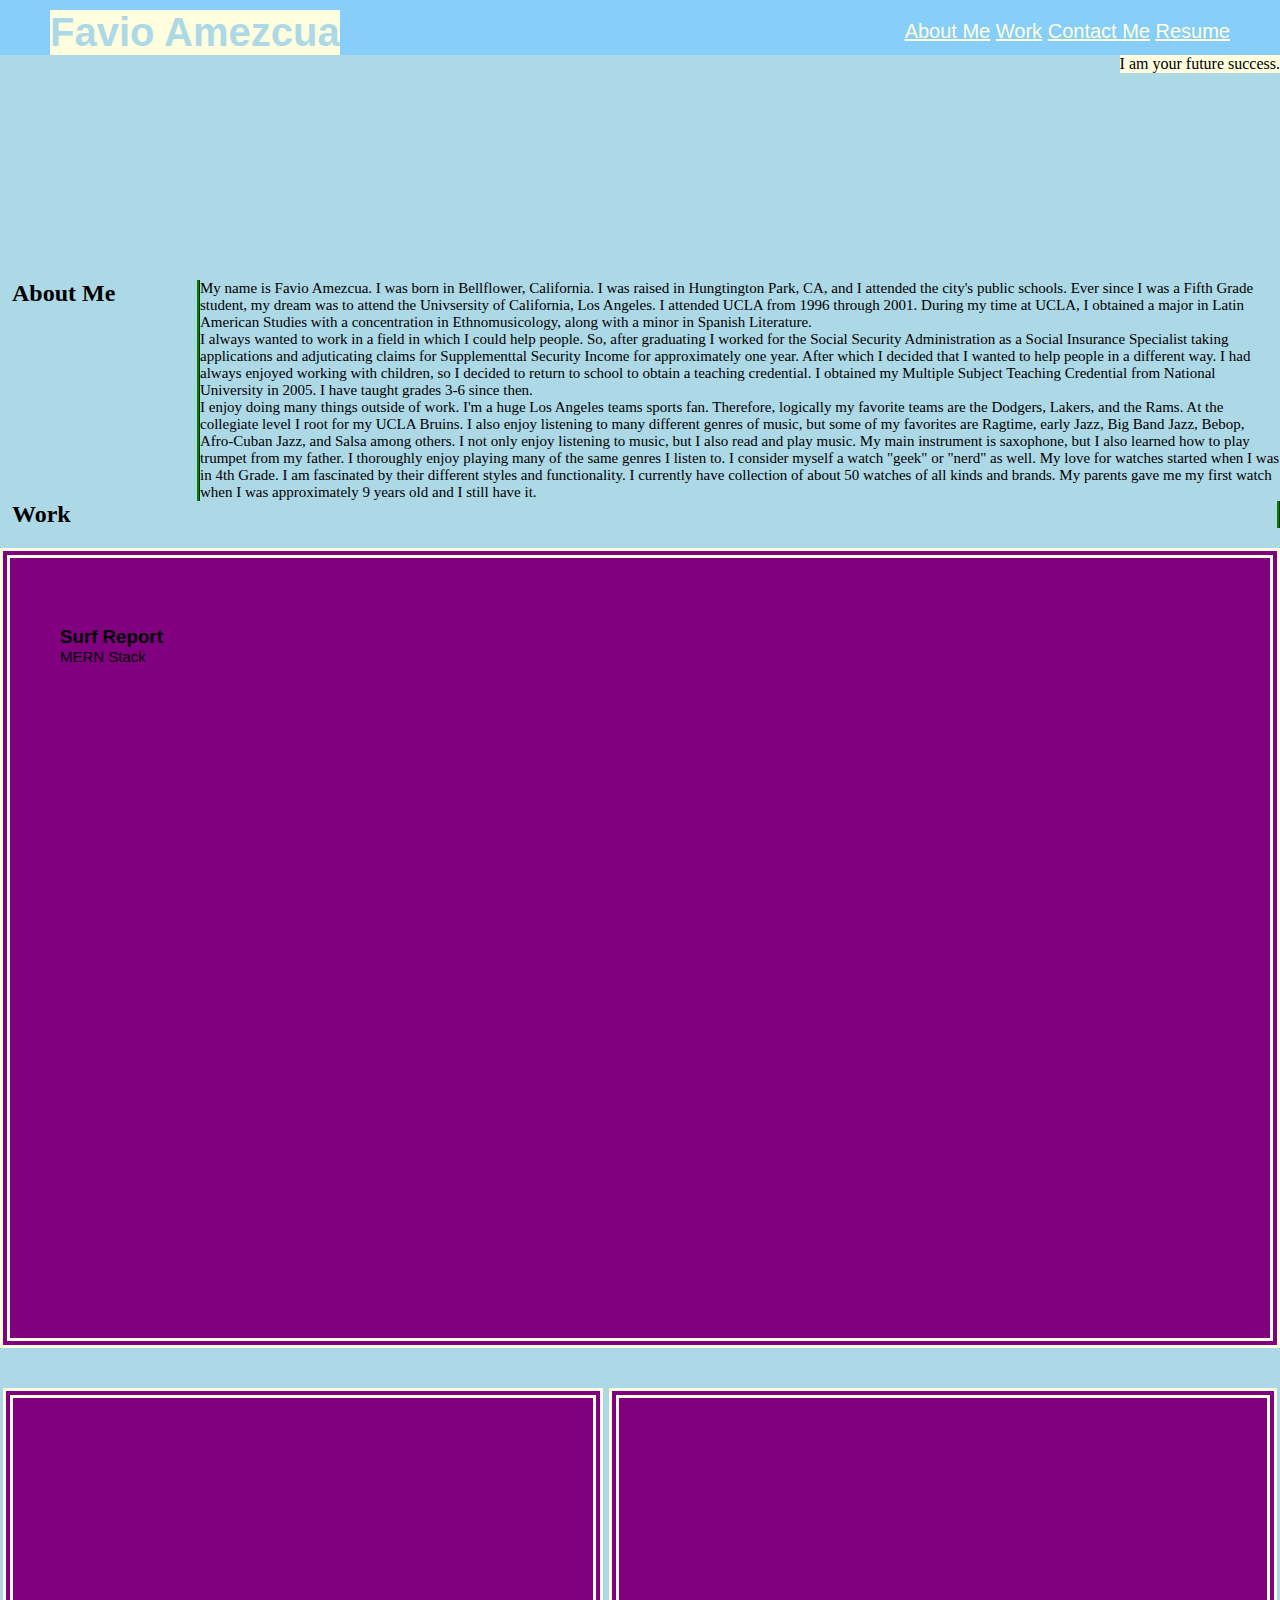
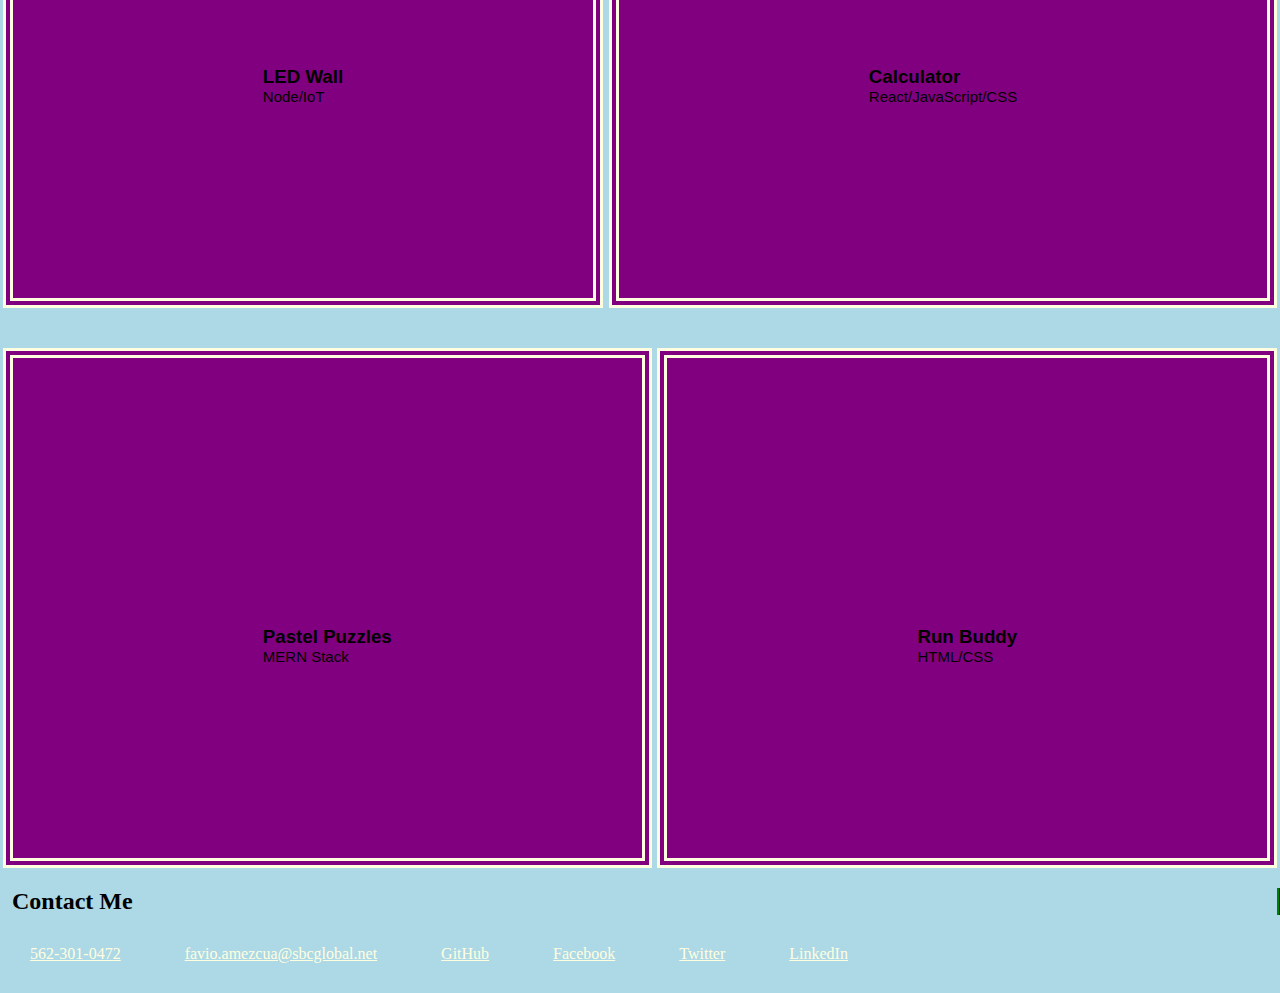
==== index.html @ ad66c064 "File Folder Restructure" ====
<!DOCTYPE html>
<html lang="en-us">

<head>
    <meta charset="UTF-8" />
    <link rel="stylesheet" href="./style.css">
    <title>Favio Amezcua</title>
</head>

<body>
    <header class="header">
        <h1>Favio Amezcua</h1>
        <nav>
            <ul>
                <li>
                    <a href="#about-me">About Me</a>
                </li>
                <li>
                    <a href="#work">Work</a>
                </li>
                <li>
                    <a href="#contact-me">Contact Me</a>
                </li>
                <li>
                    <a href="#resume">Resume</a>
                </li>
            </ul>
        </nav>
    </header>
    <figure class="unsure">
        <figcaption class="figcaption">I am your future success.</figcaption>
    </figure>
    <main id="flex-main">
        <section id="about-container" class="flex-content">
            <div class="title">
                <h2>About Me</h2>
            </div>
            <div class="content">
                <p>
                    My name is Favio Amezcua. I was born in Bellflower, California. I was raised in Hungtington Park,
                    CA, and I attended the city's public schools. Ever since I was a Fifth Grade student, my dream was
                    to attend the Univsersity of California, Los Angeles. I attended UCLA from 1996 through 2001. During
                    my time at UCLA, I obtained a major in Latin American Studies with a concentration in
                    Ethnomusicology, along with a minor in Spanish Literature.
                </p>
                <p>
                    I always wanted to work in a field in which I could help people. So, after graduating I worked for
                    the Social Security Administration as a Social Insurance Specialist taking applications and
                    adjuticating claims for Supplementtal Security Income for approximately one year. After which I
                    decided that I wanted to help people in a different way. I had always enjoyed working with children,
                    so I decided to return to school to obtain a teaching credential. I obtained my Multiple Subject
                    Teaching Credential from National University in 2005. I have taught grades 3-6 since then.
                </p>
                <p>
                    I enjoy doing many things outside of work. I'm a huge Los Angeles teams sports fan. Therefore,
                    logically my favorite teams are the Dodgers, Lakers, and the Rams. At the collegiate level I root
                    for my UCLA Bruins. I also enjoy listening to many different genres of music, but some of my
                    favorites are Ragtime, early Jazz, Big Band Jazz, Bebop, Afro-Cuban Jazz, and Salsa among others. I
                    not only enjoy listening to music, but I also read and play music. My main instrument is saxophone,
                    but I also learned how to play trumpet from my father. I thoroughly enjoy playing many of the same
                    genres I listen to. I consider myself a watch "geek" or "nerd" as well. My love for watches started
                    when I was in 4th Grade. I am fascinated by their different styles and functionality. I currently
                    have collection of about 50 watches of all kinds and brands. My parents gave me my first watch when
                    I was approximately 9 years old and I still have it.
                </p>
            </div>
        </section>
        <section class="Work">
            <div class="title">
                <h2>Work</h2>
            </div>
            <div class="content">
                <article class="big-card">
                    <img src="" class="" alt="" />
                    <h3>Surf Report</h3>
                    <p>
                        MERN Stack
                    </p>
                </article>
                <div id="flex-work">
                    <article class="card">
                        <img src="" class="" alt="" />
                        <h3>LED Wall</h3>
                        <p>
                            Node/IoT
                        </p>
                    </article>
                    <article class="card">
                        <img src="" class="" alt="" />
                        <h3>Calculator</h3>
                        <p>
                            React/JavaScript/CSS
                        </p>
                    </article>
                    <article class="card">
                        <img src="" class="" alt="" />
                        <h3>Pastel Puzzles</h3>
                        <p>
                            MERN Stack
                        </p>
                    </article>
                    <article class="card">
                        <img src="" class="" alt="" />
                        <h3>Run Buddy</h3>
                        <p>
                            HTML/CSS
                        </p>
                    </article>
                </div>
            </div>

        </section>
        <section class="contact">
            <div class="title">
                <h2>Contact Me</h2>
            </div>
            <div class="contact-me">
                <ul>
                    <li>
                        562-301-0472
                    </li>
                    <li>
                        favio.amezcua@sbcglobal.net
                    </li>
                    <li>
                        GitHub
                    </li>
                    <li>
                        Facebook
                    </li>
                    <li>
                        Twitter
                    </li>
                    <li>
                        LinkedIn
                    </li>
                </ul>
            </div>
        </section>
    </main>
</body>

</html>
---- style.css ----
* {
    box-sizing: border-box;
    padding: 0;
    margin: 0;
}

body {
    background-color: lightblue ;
}

.header {
    padding: 10px 0px 0px 50px;
    font-family:Impact, Haettenschweiler, 'Arial Narrow Bold', sans-serif;
    background-color: lightskyblue;
    color: lightblue;
}

.header h1 {
    display: inline-block;
    background-color: lightyellow;
    font-size: 40px;
}

.header nav {
    padding-top: 10px;
    margin-right: 50px;
    float: right;
    font-family: Impact, Haettenschweiler, 'Arial Narrow Bold', sans-serif;
    font-size: 20px
}

.header nav ul {
    list-style-type: none;
}

.header nav ul li {
    display: inline-block;
}

a {
    color: lightyellow;
    text-decoration: underline;
     
}

p {
    font-size: 15px;
}

.unsure {
    height: 200px;
    width: 100%;
    margin-bottom: 25px;
    background-image: url("");
    background-size: cover;
    background: center;
}
.figcaption {
    float: right;
    background-color: lightyellow;
}

#flex-main {
    display: flex;
    flex-direction: column;
}

.flex-content {
    display: flex;

}

.title {
    flex: 0 0 200px;
    padding-left: 12px;
    border-right-style: ridge;
    border-color: green;
}

.content {
    flex: 1 1 800px
}
.work {
    display: flex;
    flex-wrap: wrap;
    margin-top: 100%;
}

#flex-work {
    display: flex;
    flex-wrap: wrap;
    justify-content: space-around;
    align-items: center;
    box-sizing: border-box;
}

.big-card {
    margin-top: 20px;
    margin-bottom: 20px;
    padding: 50px;
    height: 800px;
    justify-content:end;
    background-color: purple;
    border-style: double;
    border-width: 10px;
    border-color: lightyellow;
    font-family: Impact, Haettenschweiler, 'Arial Narrow Bold', sans-serif;
    
}

.card {
    margin-top: 20px;
    margin-bottom: 20px;
    padding: 250px;
    height: 200px; 
    /* justify-content: ; */
    background-color: purple;
    border-style: double;
    border-width: 10px;
    border-color: lightyellow;
    font-family: Impact, Haettenschweiler, 'Arial Narrow Bold', sans-serif;
}

/* .big-card img {

}

.card img {

} */
.contact ul li {
    display: inline-block;
    color: lightyellow;
    text-decoration: underline;
    justify-content: center;
    padding: 30px;
}
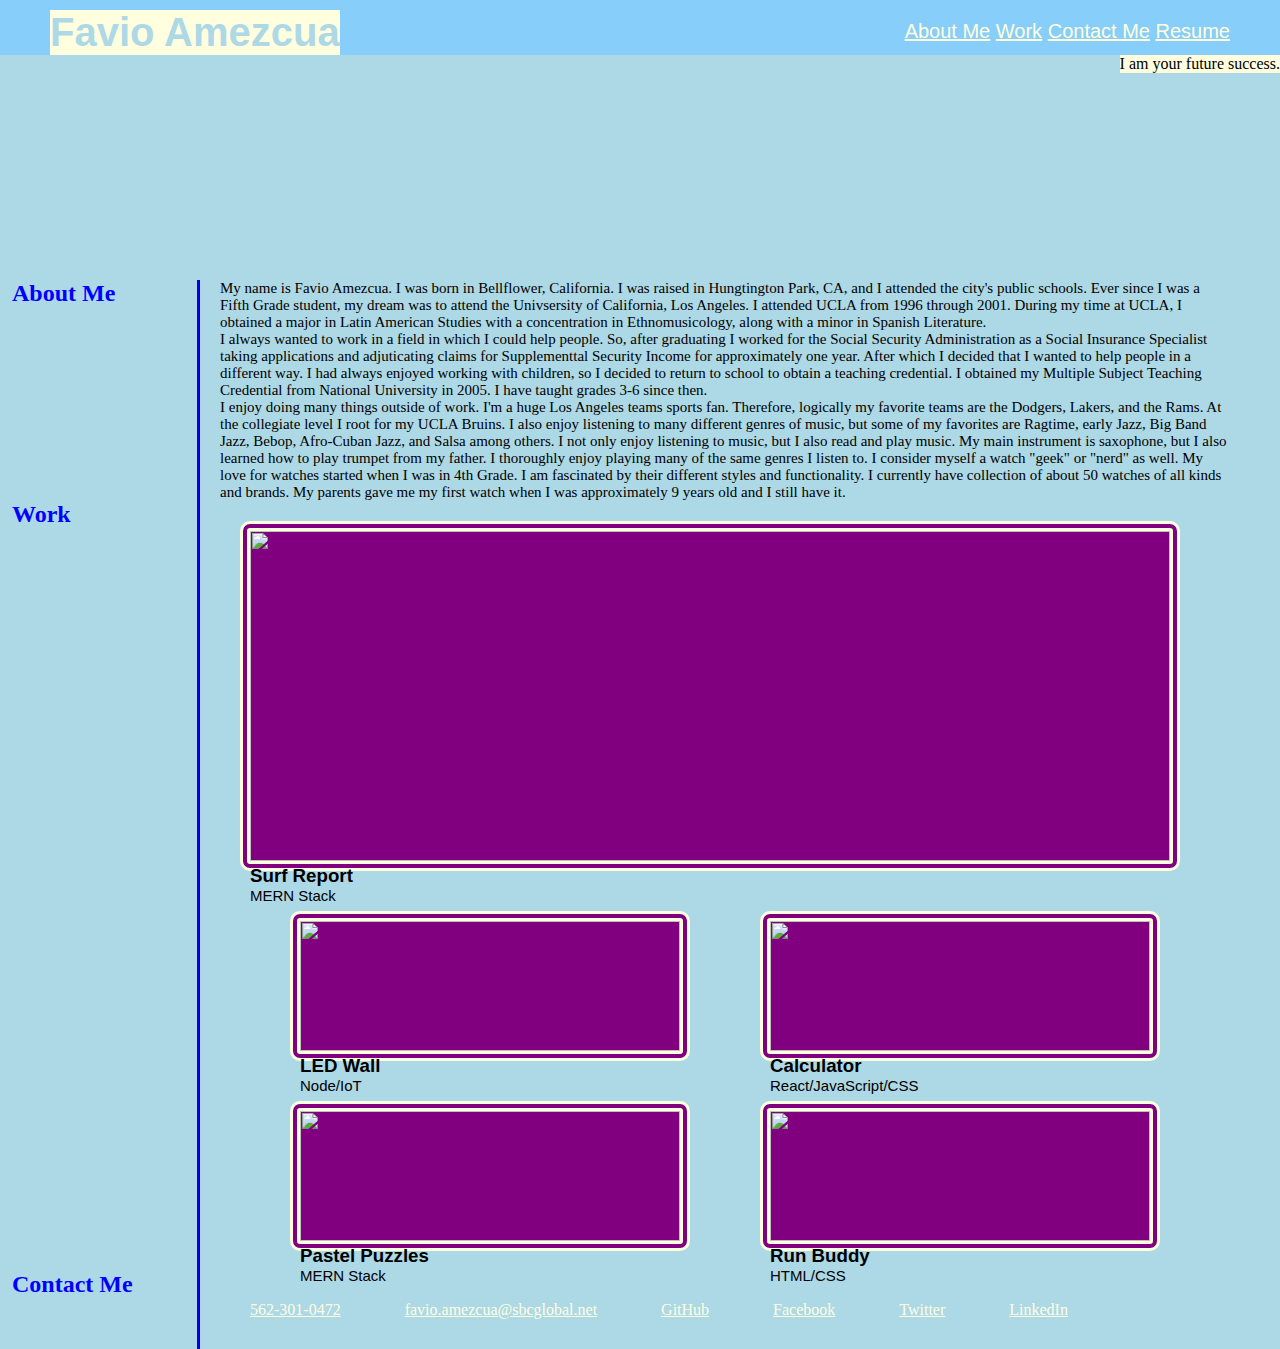
==== commit f4a8cf09: "updated content" ====
--- a/index.html
+++ b/index.html
@@ -13,13 +13,13 @@
         <nav>
             <ul>
                 <li>
-                    <a href="#about-me">About Me</a>
+                    <a href="#about-container">About Me</a>
                 </li>
                 <li>
                     <a href="#work">Work</a>
                 </li>
                 <li>
-                    <a href="#contact-me">Contact Me</a>
+                    <a href="#contact">Contact Me</a>
                 </li>
                 <li>
                     <a href="#resume">Resume</a>
@@ -65,13 +65,13 @@
                 </p>
             </div>
         </section>
-        <section class="Work">
+        <section id="work" class="work">
             <div class="title">
                 <h2>Work</h2>
             </div>
             <div class="content">
                 <article class="big-card">
-                    <img src="" class="" alt="" />
+                    <img src="./images/Surfer.jpeg" class="big picture" alt=""/>
                     <h3>Surf Report</h3>
                     <p>
                         MERN Stack
@@ -79,28 +79,28 @@
                 </article>
                 <div id="flex-work">
                     <article class="card">
-                        <img src="" class="" alt="" />
+                        <img src="./images/LED-Wall.jpeg" class="" alt=""/>
                         <h3>LED Wall</h3>
                         <p>
                             Node/IoT
                         </p>
                     </article>
                     <article class="card">
-                        <img src="" class="" alt="" />
+                        <img src="./images/calculator.png" class="" alt="" />
                         <h3>Calculator</h3>
                         <p>
                             React/JavaScript/CSS
                         </p>
                     </article>
                     <article class="card">
-                        <img src="" class="" alt="" />
+                        <img src="./images/Puzzle.jpeg" class="" alt="" />
                         <h3>Pastel Puzzles</h3>
                         <p>
                             MERN Stack
                         </p>
                     </article>
                     <article class="card">
-                        <img src="" class="" alt="" />
+                        <img src="./images/running-buddy.jpeg" class="" alt="" />
                         <h3>Run Buddy</h3>
                         <p>
                             HTML/CSS
@@ -110,31 +110,33 @@
             </div>
 
         </section>
-        <section class="contact">
+        <section id="contact" class="contact">
             <div class="title">
                 <h2>Contact Me</h2>
             </div>
-            <div class="contact-me">
-                <ul>
-                    <li>
-                        562-301-0472
-                    </li>
-                    <li>
-                        favio.amezcua@sbcglobal.net
-                    </li>
-                    <li>
-                        GitHub
-                    </li>
-                    <li>
-                        Facebook
-                    </li>
-                    <li>
-                        Twitter
-                    </li>
-                    <li>
-                        LinkedIn
-                    </li>
-                </ul>
+            <div class="content">
+                <article class="contact-me">
+                    <ul>
+                        <li>
+                            562-301-0472
+                        </li>
+                        <li>
+                            favio.amezcua@sbcglobal.net
+                        </li>
+                        <li>
+                            GitHub
+                        </li>
+                        <li>
+                            Facebook
+                        </li>
+                        <li>
+                            Twitter
+                        </li>
+                        <li>
+                            LinkedIn
+                        </li>
+                    </ul>
+                </article>
             </div>
         </section>
     </main>
--- a/style.css
+++ b/style.css
@@ -73,35 +73,42 @@
 .title {
     flex: 0 0 200px;
     padding-left: 12px;
+    padding-right: 5px;
     border-right-style: ridge;
-    border-color: green;
+    border-color: blue;
+    border-width: 3px;
+    color:blue;
+    
 }
 
 .content {
-    flex: 1 1 800px
+    flex: 1 1 800px;
+    margin-left: 20px;
+    margin-right: 50px;
 }
 .work {
     display: flex;
-    flex-wrap: wrap;
-    margin-top: 100%;
+    
 }
 
 #flex-work {
     display: flex;
     flex-wrap: wrap;
-    justify-content: space-around;
-    align-items: center;
+    justify-content:space-evenly;
+    align-items:center;
     box-sizing: border-box;
 }
 
 .big-card {
     margin-top: 20px;
     margin-bottom: 20px;
-    padding: 50px;
-    height: 800px;
-    justify-content:end;
+    margin-right: 50px;
+    margin-left: 20px;
+    height: 350px;
+    justify-content:center;
     background-color: purple;
     border-style: double;
+    border-radius: 10px;
     border-width: 10px;
     border-color: lightyellow;
     font-family: Impact, Haettenschweiler, 'Arial Narrow Bold', sans-serif;
@@ -111,24 +118,38 @@
 .card {
     margin-top: 20px;
     margin-bottom: 20px;
-    padding: 250px;
-    height: 200px; 
+    height: 150px; 
+    width: 400px;
     /* justify-content: ; */
     background-color: purple;
     border-style: double;
+    border-radius: 10px;
     border-width: 10px;
     border-color: lightyellow;
     font-family: Impact, Haettenschweiler, 'Arial Narrow Bold', sans-serif;
+    position: relative;
 }
 
-/* .big-card img {
+.big-card img {
+    width: 100%;
+    height: 100%;
+    
 
 }
 
 .card img {
+    width: 100%;
+    height: 100%;
+    
 
-} */
+}
+
+.contact {
+    display: flex;
+}
+
 .contact ul li {
+
     display: inline-block;
     color: lightyellow;
     text-decoration: underline;
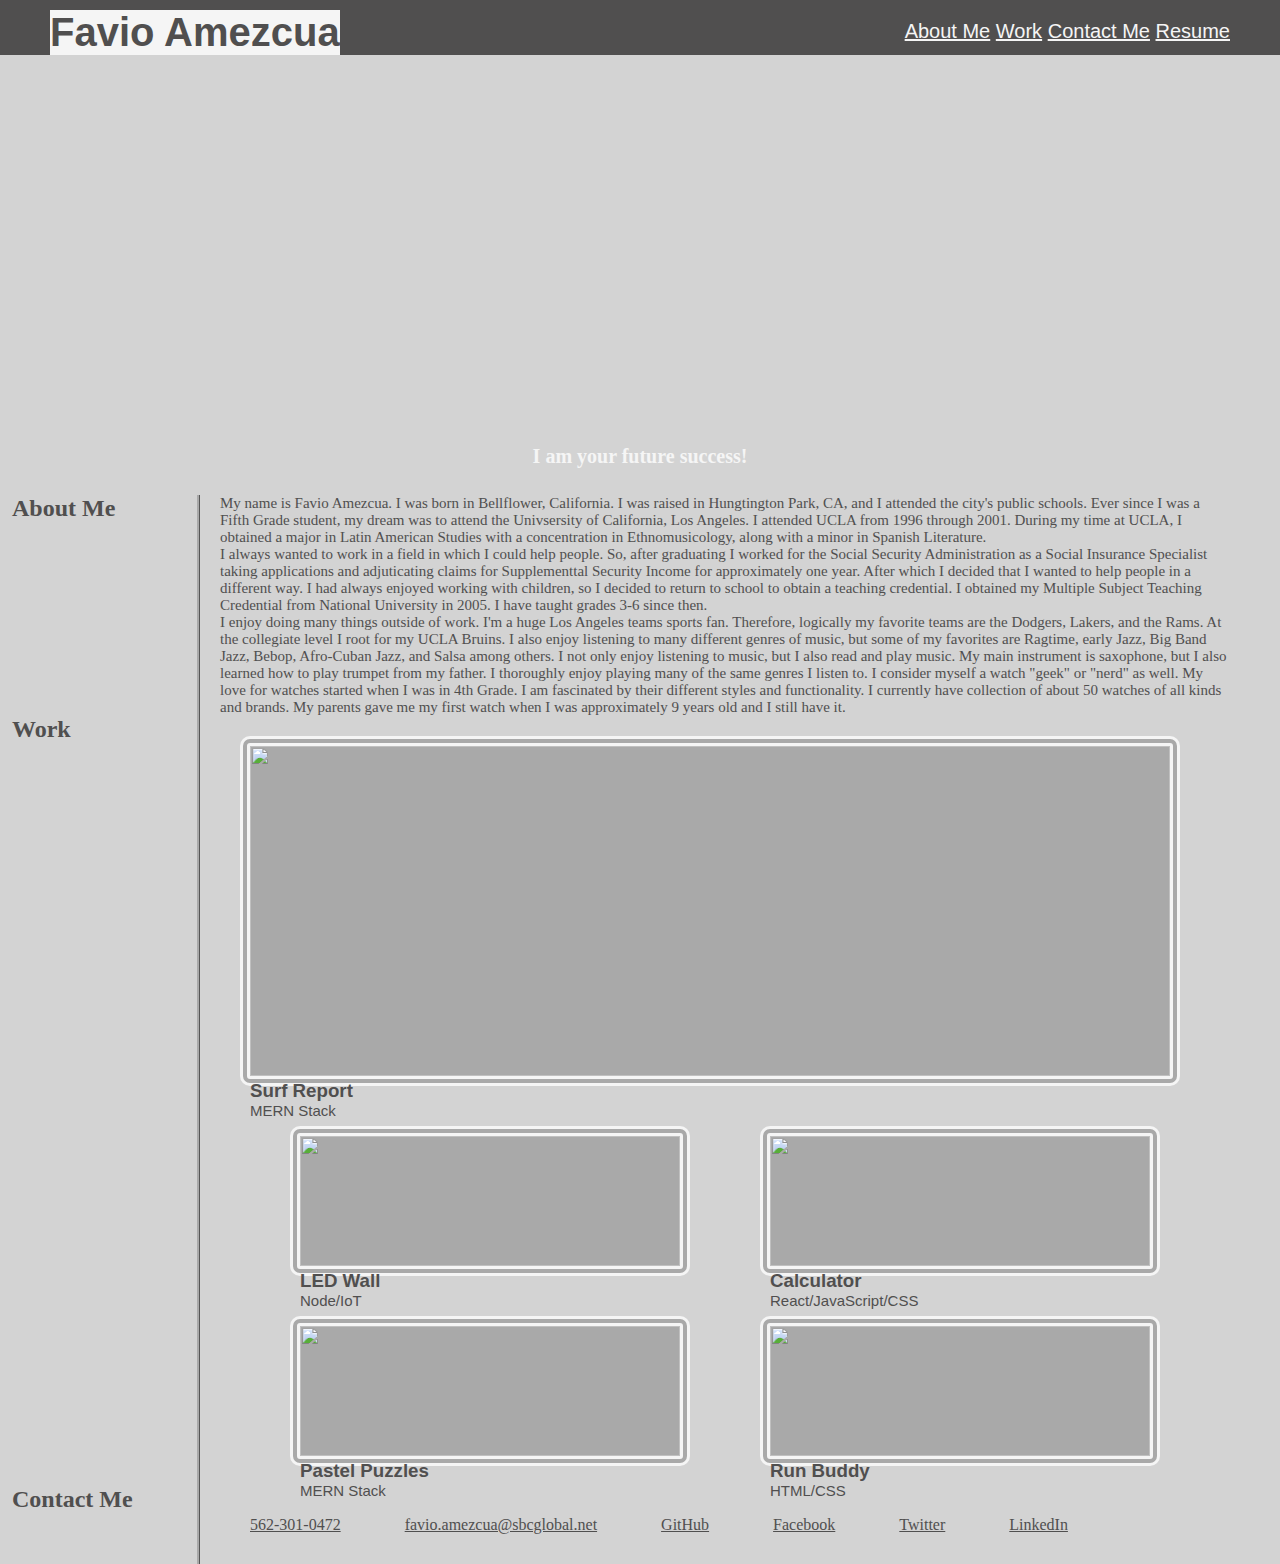
==== commit 92b2fdb7: "Added and styled personal image and image caption. Additional font color changes." ====
--- a/index.html
+++ b/index.html
@@ -28,7 +28,8 @@
         </nav>
     </header>
     <figure class="unsure">
-        <figcaption class="figcaption">I am your future success.</figcaption>
+        <!-- <img src="./images/favioamezcua.png" id="Favio" alt=""/> -->
+        <figcaption class="figcaption">I am your future success!</figcaption>
     </figure>
     <main id="flex-main">
         <section id="about-container" class="flex-content">
--- a/style.css
+++ b/style.css
@@ -5,19 +5,19 @@
 }
 
 body {
-    background-color: lightblue ;
+    background-color: lightgrey;
 }
 
 .header {
     padding: 10px 0px 0px 50px;
     font-family:Impact, Haettenschweiler, 'Arial Narrow Bold', sans-serif;
-    background-color: lightskyblue;
-    color: lightblue;
+    background-color: rgb(80, 79, 79);
+    color: rgb(80, 79, 79);
 }
 
 .header h1 {
     display: inline-block;
-    background-color: lightyellow;
+    background-color: whitesmoke;
     font-size: 40px;
 }
 
@@ -38,26 +38,46 @@
 }
 
 a {
-    color: lightyellow;
+    color: whitesmoke;
     text-decoration: underline;
      
 }
 
 p {
     font-size: 15px;
+    color: rgb(80, 79, 79);
 }
 
 .unsure {
-    height: 200px;
+    display: flex;
+    justify-content: center;
+    height: 400px;
     width: 100%;
-    margin-bottom: 25px;
-    background-image: url("");
-    background-size: cover;
-    background: center;
+    background-image: url(./images/favioamezcua.png);
+    margin-top: 20px;
+    margin-bottom: 20px;
+    background-size: contain;
+    background-position: top;
+    background-repeat: no-repeat;
+    /* background: center; */
 }
+
+#Favio {
+    width: 250px;
+    height: 300px;
+
+}
+
+
 .figcaption {
-    float: right;
-    background-color: lightyellow;
+    color: whitesmoke;
+    font-weight: 800;
+    font-size: 20px;
+    position:relative;
+    text-align:end;
+    top: 370px;
+    /* float: right; */
+    /* background-color: lightyellow; */
 }
 
 #flex-main {
@@ -75,9 +95,9 @@
     padding-left: 12px;
     padding-right: 5px;
     border-right-style: ridge;
-    border-color: blue;
+    border-color: darkgray;
     border-width: 3px;
-    color:blue;
+    color: rgb(80, 79, 79);
     
 }
 
@@ -100,32 +120,34 @@
 }
 
 .big-card {
+    color: rgb(80, 79, 79);
     margin-top: 20px;
     margin-bottom: 20px;
     margin-right: 50px;
     margin-left: 20px;
     height: 350px;
     justify-content:center;
-    background-color: purple;
+    background-color: darkgray;
     border-style: double;
     border-radius: 10px;
     border-width: 10px;
-    border-color: lightyellow;
+    border-color: whitesmoke;
     font-family: Impact, Haettenschweiler, 'Arial Narrow Bold', sans-serif;
     
 }
 
 .card {
+    color: rgb(80, 79, 79);
     margin-top: 20px;
     margin-bottom: 20px;
     height: 150px; 
     width: 400px;
     /* justify-content: ; */
-    background-color: purple;
+    background-color: darkgray;
     border-style: double;
     border-radius: 10px;
     border-width: 10px;
-    border-color: lightyellow;
+    border-color: whitesmoke;
     font-family: Impact, Haettenschweiler, 'Arial Narrow Bold', sans-serif;
     position: relative;
 }
@@ -151,7 +173,7 @@
 .contact ul li {
 
     display: inline-block;
-    color: lightyellow;
+    color: rgb(80, 79, 79);
     text-decoration: underline;
     justify-content: center;
     padding: 30px;
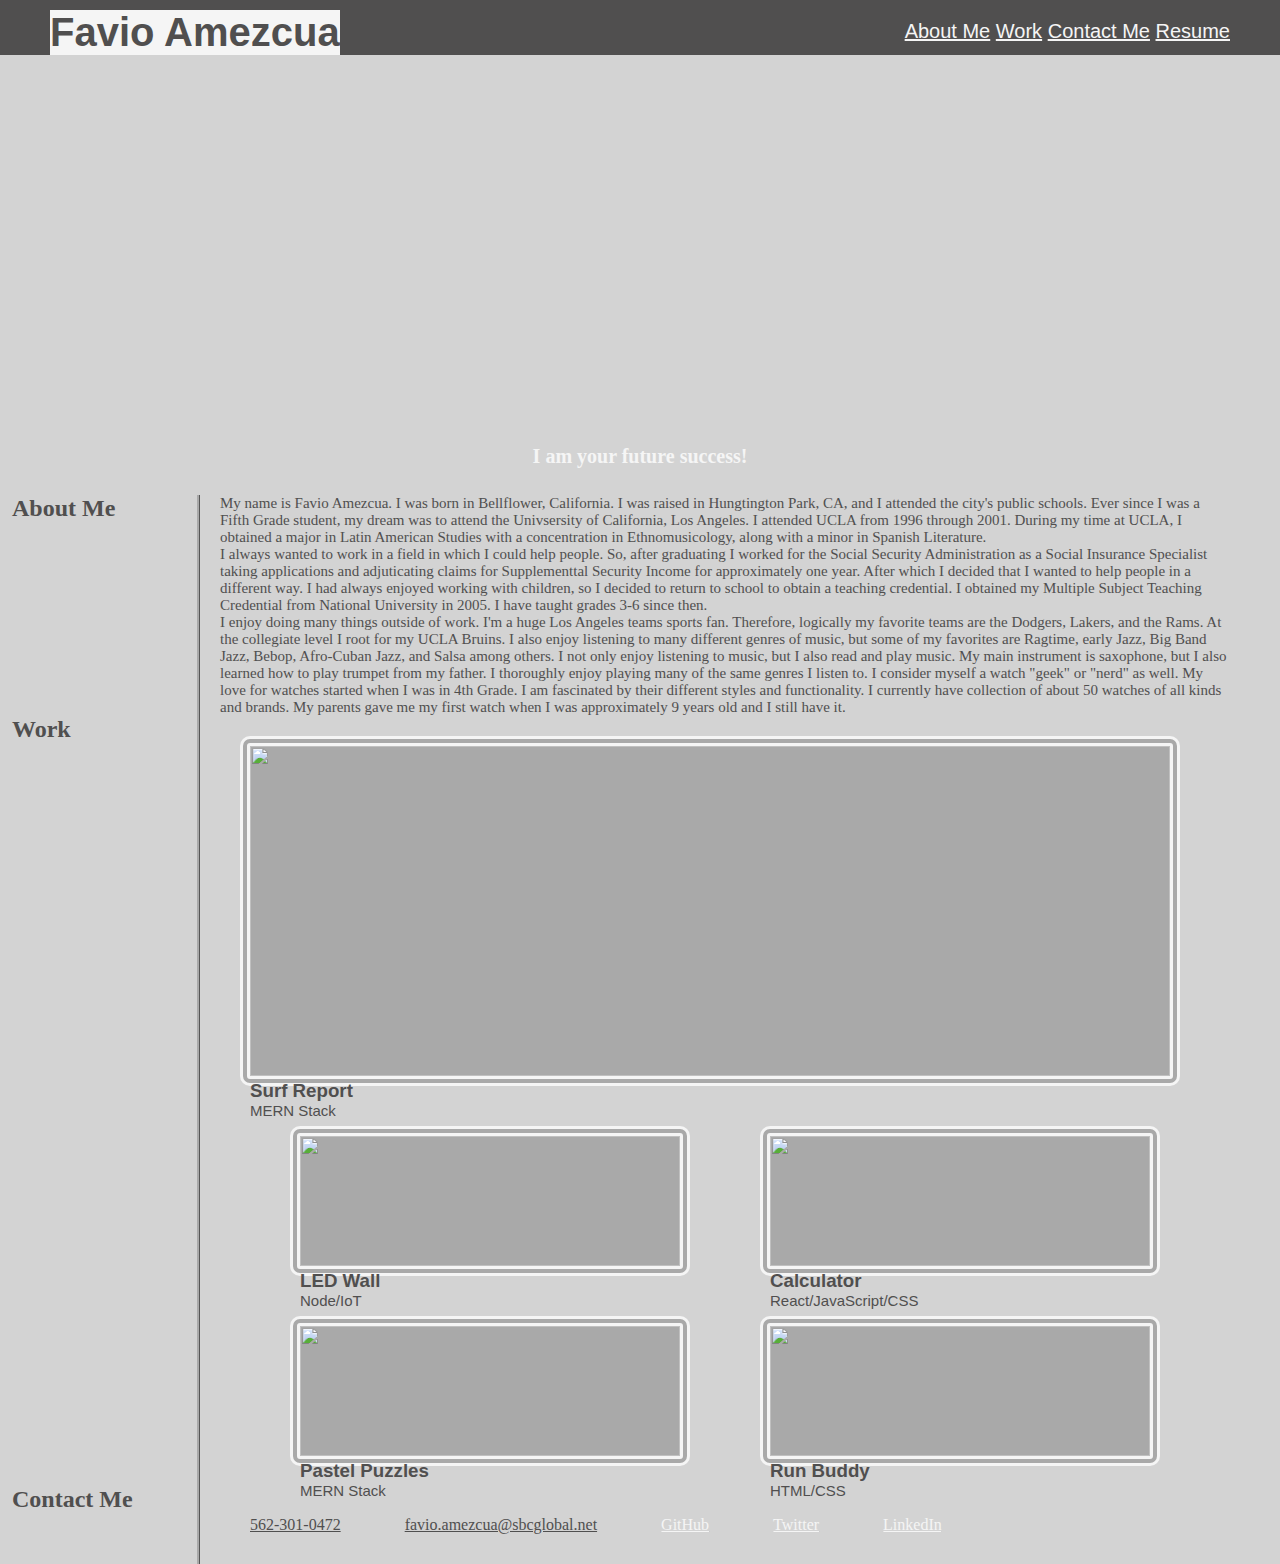
==== commit 275490a9: "Added absolute URLs in contact information." ====
--- a/index.html
+++ b/index.html
@@ -22,13 +22,12 @@
                     <a href="#contact">Contact Me</a>
                 </li>
                 <li>
-                    <a href="#resume">Resume</a>
+                    <a href="https://resumeworded.com/web-developer-resume-examples#web-developer">Resume</a>
                 </li>
             </ul>
         </nav>
     </header>
     <figure class="unsure">
-        <!-- <img src="./images/favioamezcua.png" id="Favio" alt=""/> -->
         <figcaption class="figcaption">I am your future success!</figcaption>
     </figure>
     <main id="flex-main">
@@ -72,7 +71,7 @@
             </div>
             <div class="content">
                 <article class="big-card">
-                    <img src="./images/Surfer.jpeg" class="big picture" alt=""/>
+                    <img src="./images/Surfer.jpeg" class="big picture" alt="" />
                     <h3>Surf Report</h3>
                     <p>
                         MERN Stack
@@ -80,7 +79,7 @@
                 </article>
                 <div id="flex-work">
                     <article class="card">
-                        <img src="./images/LED-Wall.jpeg" class="" alt=""/>
+                        <img src="./images/LED-Wall.jpeg" class="" alt="" />
                         <h3>LED Wall</h3>
                         <p>
                             Node/IoT
@@ -125,16 +124,16 @@
                             favio.amezcua@sbcglobal.net
                         </li>
                         <li>
-                            GitHub
+                            <a href="https://github.com/FavioA">GitHub</a>
+                        </li>
+                        <!-- <li>
+                            Facebook
+                        </li> -->
+                        <li>
+                            <a href="https://twitter.com/FavioAmezcua">Twitter</a>
                         </li>
                         <li>
-                            Facebook
-                        </li>
-                        <li>
-                            Twitter
-                        </li>
-                        <li>
-                            LinkedIn
+                            <a href="https://www.linkedin.com/in/favio-amezcua-59785610/">LinkedIn</a>
                         </li>
                     </ul>
                 </article>
--- a/style.css
+++ b/style.css
@@ -10,7 +10,7 @@
 
 .header {
     padding: 10px 0px 0px 50px;
-    font-family:Impact, Haettenschweiler, 'Arial Narrow Bold', sans-serif;
+    font-family: Impact, Haettenschweiler, 'Arial Narrow Bold', sans-serif;
     background-color: rgb(80, 79, 79);
     color: rgb(80, 79, 79);
 }
@@ -40,7 +40,7 @@
 a {
     color: whitesmoke;
     text-decoration: underline;
-     
+
 }
 
 p {
@@ -59,7 +59,6 @@
     background-size: contain;
     background-position: top;
     background-repeat: no-repeat;
-    /* background: center; */
 }
 
 #Favio {
@@ -73,11 +72,9 @@
     color: whitesmoke;
     font-weight: 800;
     font-size: 20px;
-    position:relative;
-    text-align:end;
+    position: relative;
+    text-align: end;
     top: 370px;
-    /* float: right; */
-    /* background-color: lightyellow; */
 }
 
 #flex-main {
@@ -98,7 +95,7 @@
     border-color: darkgray;
     border-width: 3px;
     color: rgb(80, 79, 79);
-    
+
 }
 
 .content {
@@ -106,16 +103,17 @@
     margin-left: 20px;
     margin-right: 50px;
 }
+
 .work {
     display: flex;
-    
+
 }
 
 #flex-work {
     display: flex;
     flex-wrap: wrap;
-    justify-content:space-evenly;
-    align-items:center;
+    justify-content: space-evenly;
+    align-items: center;
     box-sizing: border-box;
 }
 
@@ -126,43 +124,43 @@
     margin-right: 50px;
     margin-left: 20px;
     height: 350px;
-    justify-content:center;
+    justify-content: center;
     background-color: darkgray;
     border-style: double;
     border-radius: 10px;
     border-width: 10px;
     border-color: whitesmoke;
     font-family: Impact, Haettenschweiler, 'Arial Narrow Bold', sans-serif;
-    
+
 }
 
 .card {
     color: rgb(80, 79, 79);
     margin-top: 20px;
     margin-bottom: 20px;
-    height: 150px; 
+    height: 150px;
     width: 400px;
-    /* justify-content: ; */
     background-color: darkgray;
     border-style: double;
     border-radius: 10px;
     border-width: 10px;
     border-color: whitesmoke;
     font-family: Impact, Haettenschweiler, 'Arial Narrow Bold', sans-serif;
-    position: relative;
+
+
 }
 
 .big-card img {
     width: 100%;
     height: 100%;
-    
+
 
 }
 
 .card img {
     width: 100%;
     height: 100%;
-    
+
 
 }
 
@@ -179,3 +177,7 @@
     padding: 30px;
 }
 
+a:hover {
+    color: whitesmoke
+
+}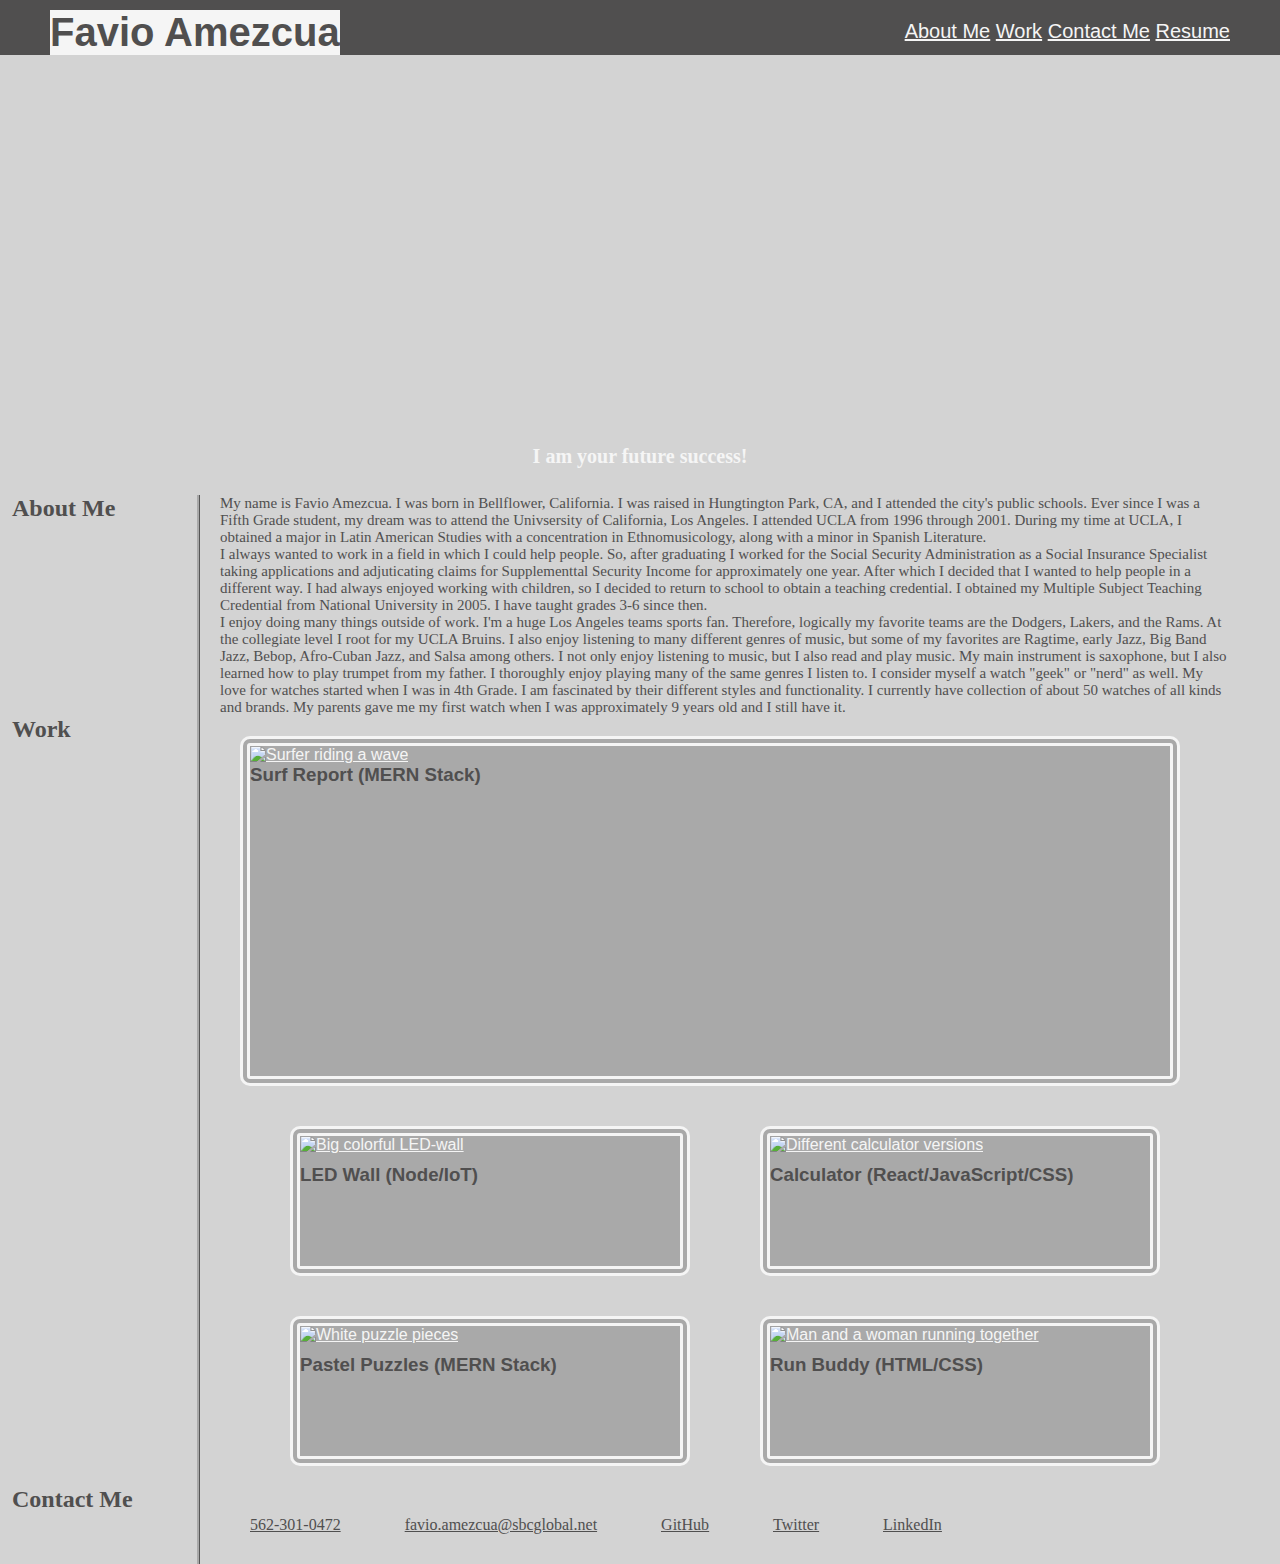
==== commit a799d013: "Updated hover over link colors, added absolute URLs to images in work section, added alt text for im" ====
--- a/index.html
+++ b/index.html
@@ -71,40 +71,40 @@
             </div>
             <div class="content">
                 <article class="big-card">
-                    <img src="./images/Surfer.jpeg" class="big picture" alt="" />
-                    <h3>Surf Report</h3>
-                    <p>
-                        MERN Stack
-                    </p>
+                    <a href="https://www.surfertoday.com/surfing/how-many-surfers-are-there-in-the-world">
+                        <img src="./images/Surfer.jpeg" class="big picture" alt="Surfer riding a wave" />
+                    </a>
+                    <h3>Surf Report (MERN Stack)</h3>
+
                 </article>
                 <div id="flex-work">
                     <article class="card">
-                        <img src="./images/LED-Wall.jpeg" class="" alt="" />
-                        <h3>LED Wall</h3>
-                        <p>
-                            Node/IoT
-                        </p>
+                        <a href="https://redoccasions.com/event-hire/led-video-wall-hire/">
+                            <img src="./images/LED-Wall.jpeg" class="" alt="Big colorful LED-wall" />
+                        </a>
+                        <h3 class="application">LED Wall (Node/IoT)</h3>
+
                     </article>
                     <article class="card">
-                        <img src="./images/calculator.png" class="" alt="" />
-                        <h3>Calculator</h3>
-                        <p>
-                            React/JavaScript/CSS
-                        </p>
+                        <a href="https://www.cssacademy.com/blog/create-a-calculator-in-html-and-css">
+                            <img src="./images/calculator.png" class="" alt="Different calculator versions" />
+                        </a>
+                        <h3 class="application">Calculator (React/JavaScript/CSS)</h3>
+
                     </article>
                     <article class="card">
-                        <img src="./images/Puzzle.jpeg" class="" alt="" />
-                        <h3>Pastel Puzzles</h3>
-                        <p>
-                            MERN Stack
-                        </p>
+                        <a href="https://commons.wikimedia.org/wiki/File:Puzzle.jpg">
+                            <img src="./images/Puzzle.jpeg" class="" alt="White puzzle pieces" />
+                        </a>
+                        <h3 class="application">Pastel Puzzles (MERN Stack)</h3>
+
                     </article>
                     <article class="card">
-                        <img src="./images/running-buddy.jpeg" class="" alt="" />
-                        <h3>Run Buddy</h3>
-                        <p>
-                            HTML/CSS
-                        </p>
+                        <a href="https://runningmagazine.ca/sections/training/5-reasons-to-find-a-running-buddy/">
+                            <img src="./images/running-buddy.jpeg" class="" alt="Man and a woman running together" />
+                        </a>
+                        <h3 class="application">Run Buddy (HTML/CSS)</h3>
+
                     </article>
                 </div>
             </div>
@@ -124,16 +124,18 @@
                             favio.amezcua@sbcglobal.net
                         </li>
                         <li>
-                            <a href="https://github.com/FavioA">GitHub</a>
+                            <a href="https://github.com/FavioA" class="contactlinks">GitHub</a>
                         </li>
+                        <!-- This link may be updated in the future -->
                         <!-- <li>
                             Facebook
                         </li> -->
                         <li>
-                            <a href="https://twitter.com/FavioAmezcua">Twitter</a>
+                            <a href="https://twitter.com/FavioAmezcua" class="contactlinks">Twitter</a>
                         </li>
                         <li>
-                            <a href="https://www.linkedin.com/in/favio-amezcua-59785610/">LinkedIn</a>
+                            <a href="https://www.linkedin.com/in/favio-amezcua-59785610/"
+                                class="contactlinks">LinkedIn</a>
                         </li>
                     </ul>
                 </article>
--- a/style.css
+++ b/style.css
@@ -164,6 +164,10 @@
 
 }
 
+.application {
+    padding-top: 10px;
+}
+
 .contact {
     display: flex;
 }
@@ -176,8 +180,11 @@
     justify-content: center;
     padding: 30px;
 }
+.contactlinks {
+    color: rgb(80, 79, 79)
+}
 
 a:hover {
-    color: whitesmoke
+    color: goldenrod;
 
 }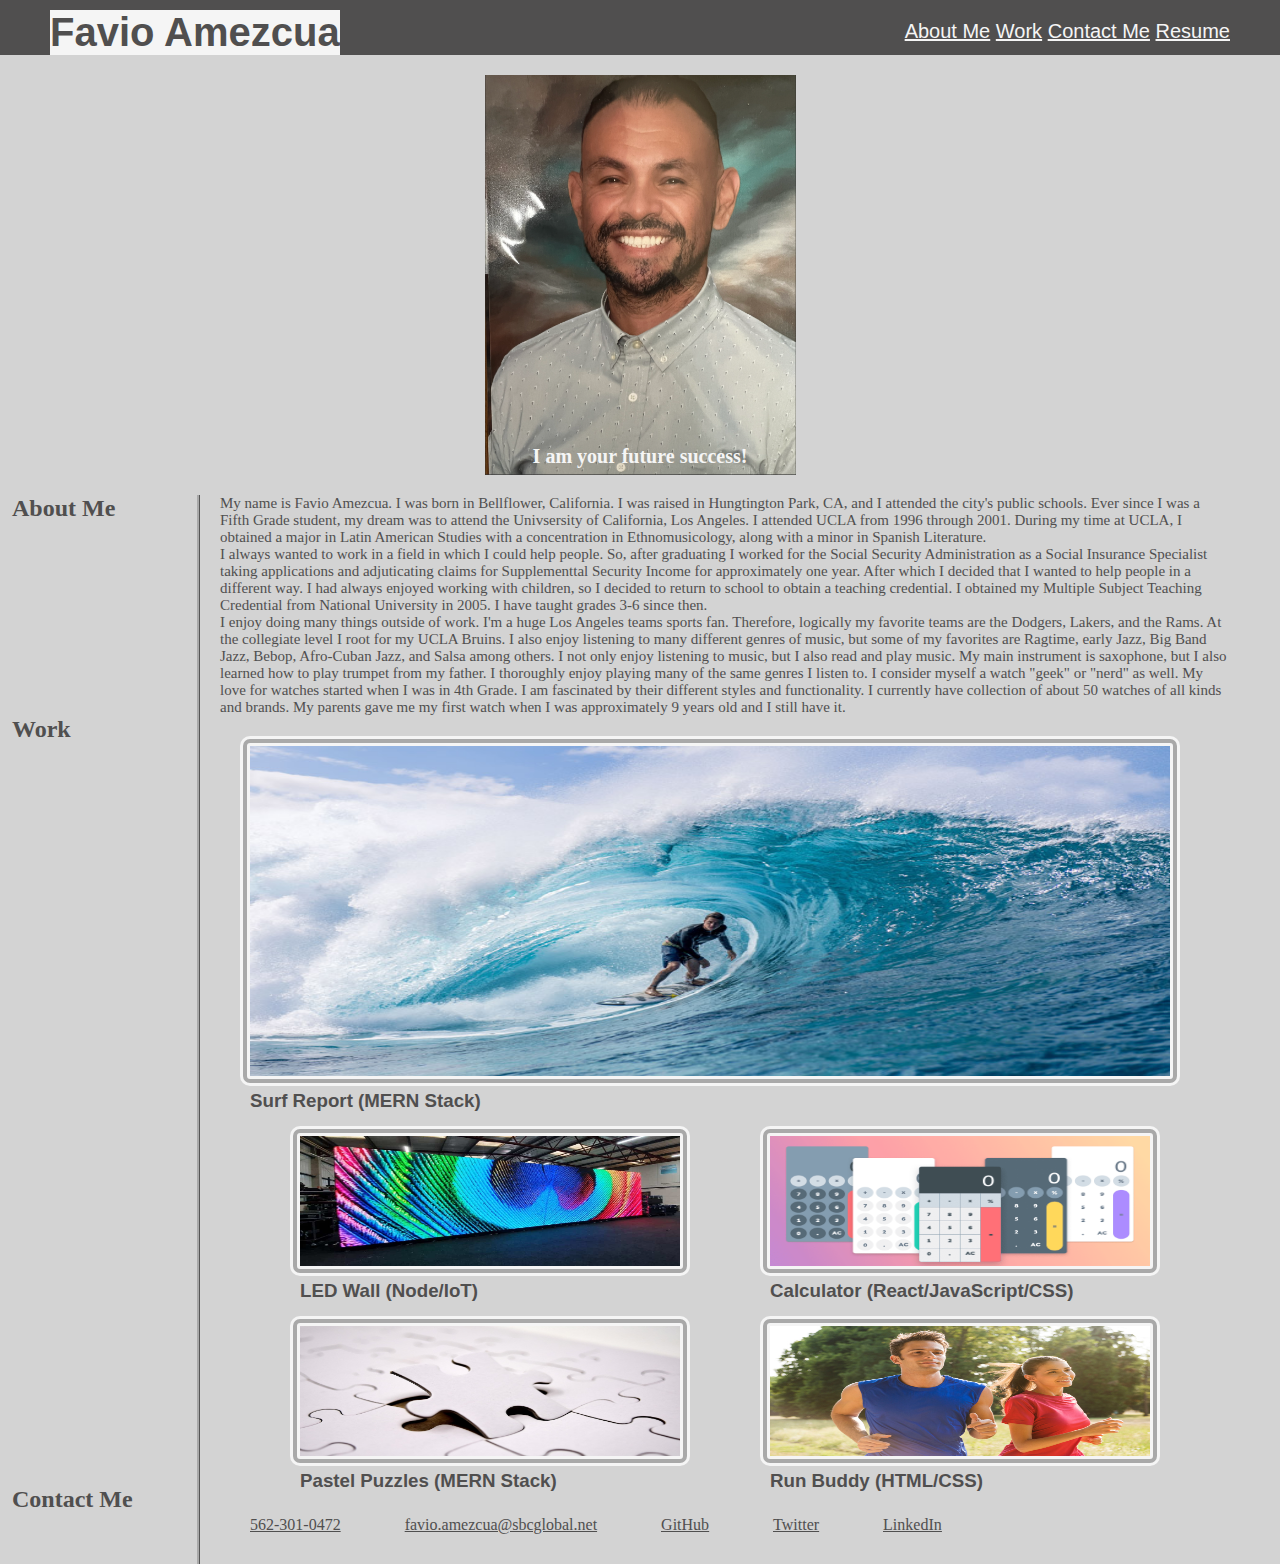
==== commit e6c2e734: "Added class=application to h3 in first article to apply application class styling to that h3." ====
--- a/index.html
+++ b/index.html
@@ -22,6 +22,7 @@
                     <a href="#contact">Contact Me</a>
                 </li>
                 <li>
+                    <!-- The resume linked here is not my personal resume. However, I linked to a random online resume to display my ability to add absolute URL's correctly to my file. This link will be updated in the future. -->
                     <a href="https://resumeworded.com/web-developer-resume-examples#web-developer">Resume</a>
                 </li>
             </ul>
@@ -65,6 +66,8 @@
                 </p>
             </div>
         </section>
+        <!-- None of the work linked in this section is my work because I have no work to display yet. However, I provided links to random deployed applications to display my ability to add absolute URL's correctly to my file. This section will be updated in the future. -->
+
         <section id="work" class="work">
             <div class="title">
                 <h2>Work</h2>
@@ -74,7 +77,7 @@
                     <a href="https://www.surfertoday.com/surfing/how-many-surfers-are-there-in-the-world">
                         <img src="./images/Surfer.jpeg" class="big picture" alt="Surfer riding a wave" />
                     </a>
-                    <h3>Surf Report (MERN Stack)</h3>
+                    <h3 class="application">Surf Report (MERN Stack)</h3>
 
                 </article>
                 <div id="flex-work">
